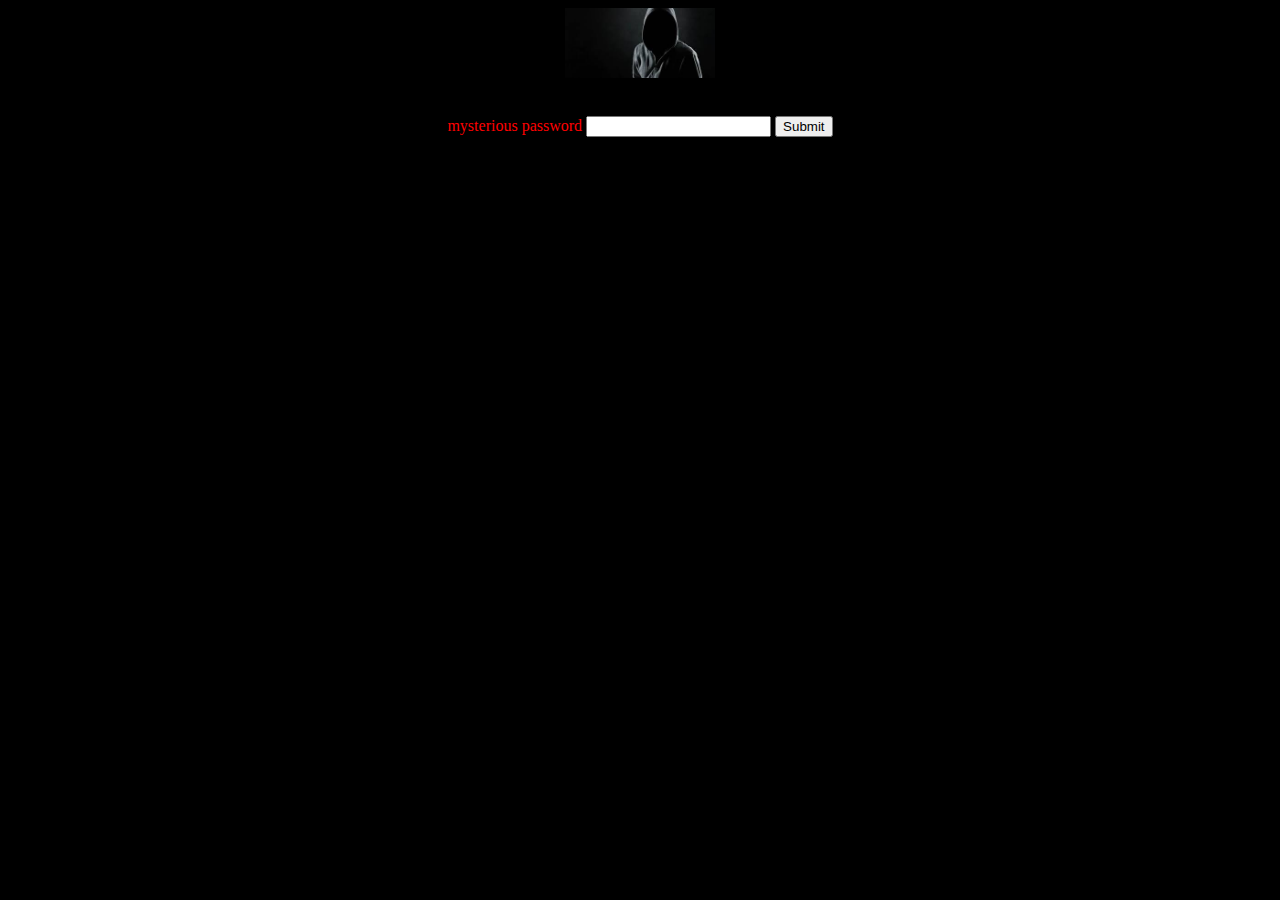
==== Index.html @ e1aeb96e "changed css" ====
<!DOCTYPE html>
  <html>
  <head>
    <meta name="viewport" content="width=device-width, initial-scale=1">
  <link rel="stylesheet" type="text/css" href="style.css"><head>
  <body>
      <img src="person.jpg" width="150">
      <!-- This is the text of the poster -->
      <p></p>
        <form name="form" action="/actionpage.php" method="POST"><br> mysterious password
        <input type="password" name="password">      
        <input type="submit" name="submit">
        </form>
    </div>
  </body>
</html>
---- style.css ----
body {
  background-color: black;
  color: red;
  font-family: "Gill Sans", "Gill Sans MT", Times, sans-serif;
  text-align: center;
  padding: 0;
}


h1 {
  font-size: 60px;
  letter-spacing: 2px;
  text-transform: capitalize;
  font-weight: normal;
  margin-top: 30px;
  margin-bottom: 0;
}

h1 span {
  display: block;
  font-size: 50%;
}
 button {
  background-color: black; 
  border: 2px white;
  color: white;
  padding: 15px 32px;
  text-align: center;
  text-decoration: none;
  display: inline-block;
  font-size: 16px;
}
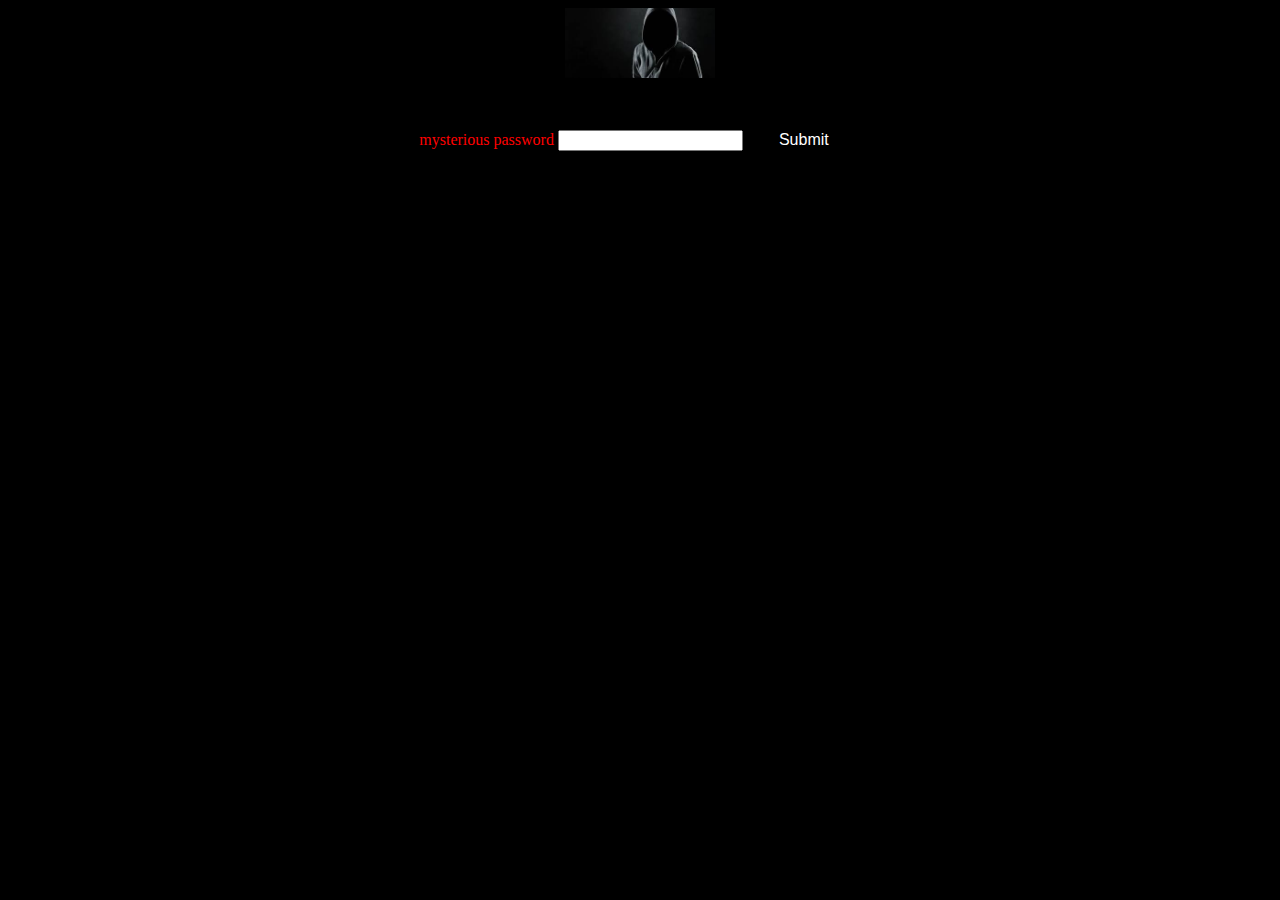
==== commit 677baa09: "Changed css" ====
--- a/Index.html
+++ b/Index.html
@@ -9,7 +9,7 @@
       <p></p>
         <form name="form" action="/actionpage.php" method="POST"><br> mysterious password
         <input type="password" name="password">      
-        <input type="submit" name="submit">
+        <input type="submit" name="submit" id="submit">
         </form>
     </div>
   </body>
--- a/style.css
+++ b/style.css
@@ -20,7 +20,7 @@
   display: block;
   font-size: 50%;
 }
- button {
+ #submit {
   background-color: black; 
   border: 2px white;
   color: white;
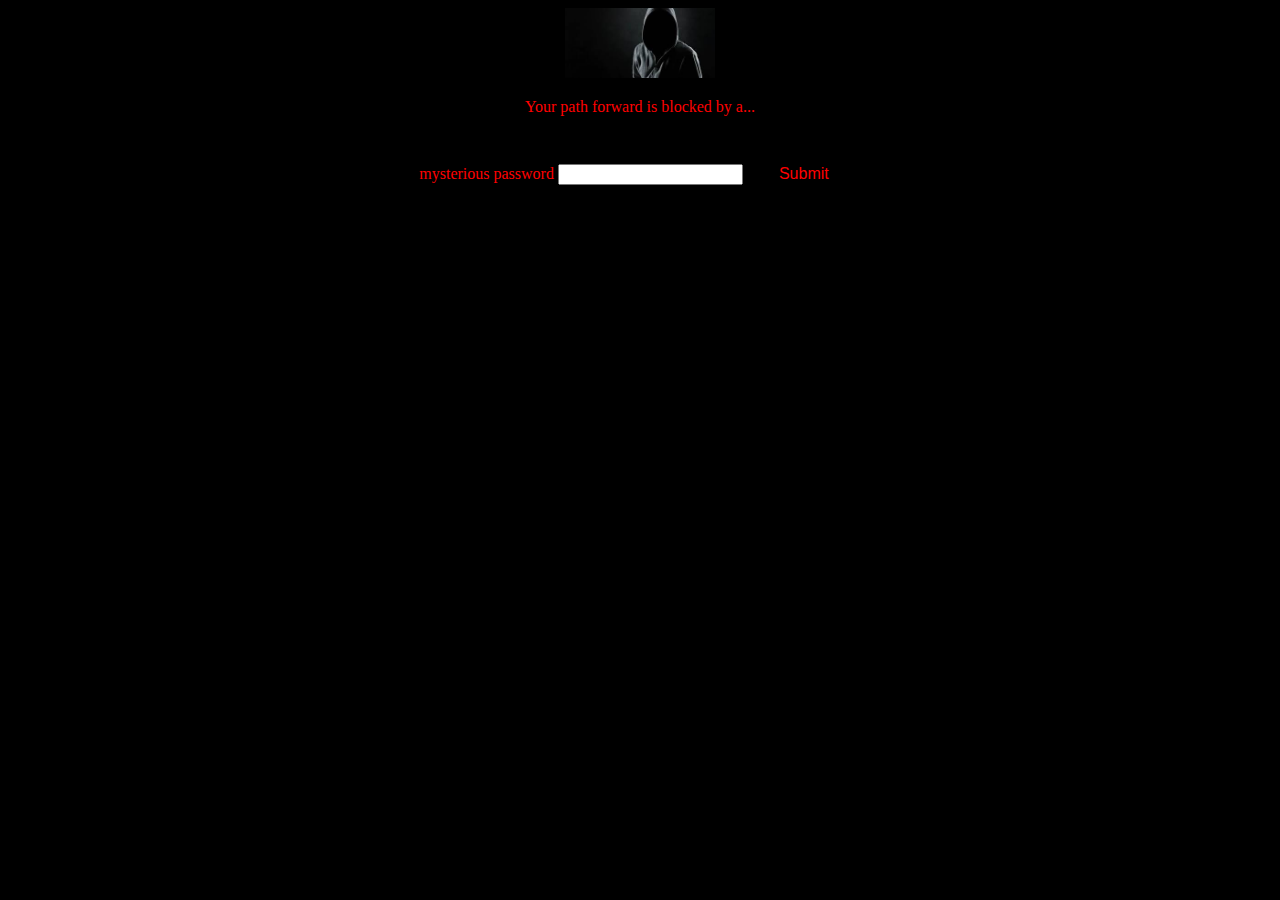
==== commit f064b581: "changes to php" ====
--- a/Index.html
+++ b/Index.html
@@ -6,11 +6,11 @@
   <body>
       <img src="person.jpg" width="150">
       <!-- This is the text of the poster -->
-      <p></p>
+      <p>Your path forward is blocked by a...</p>
         <form name="form" action="/actionpage.php" method="POST"><br> mysterious password
         <input type="password" name="password">      
         <input type="submit" name="submit" id="submit">
         </form>
     </div>
   </body>
-</html>
+</html>--- a/style.css
+++ b/style.css
@@ -23,7 +23,7 @@
  #submit {
   background-color: black; 
   border: 2px white;
-  color: white;
+  color: red;
   padding: 15px 32px;
   text-align: center;
   text-decoration: none;
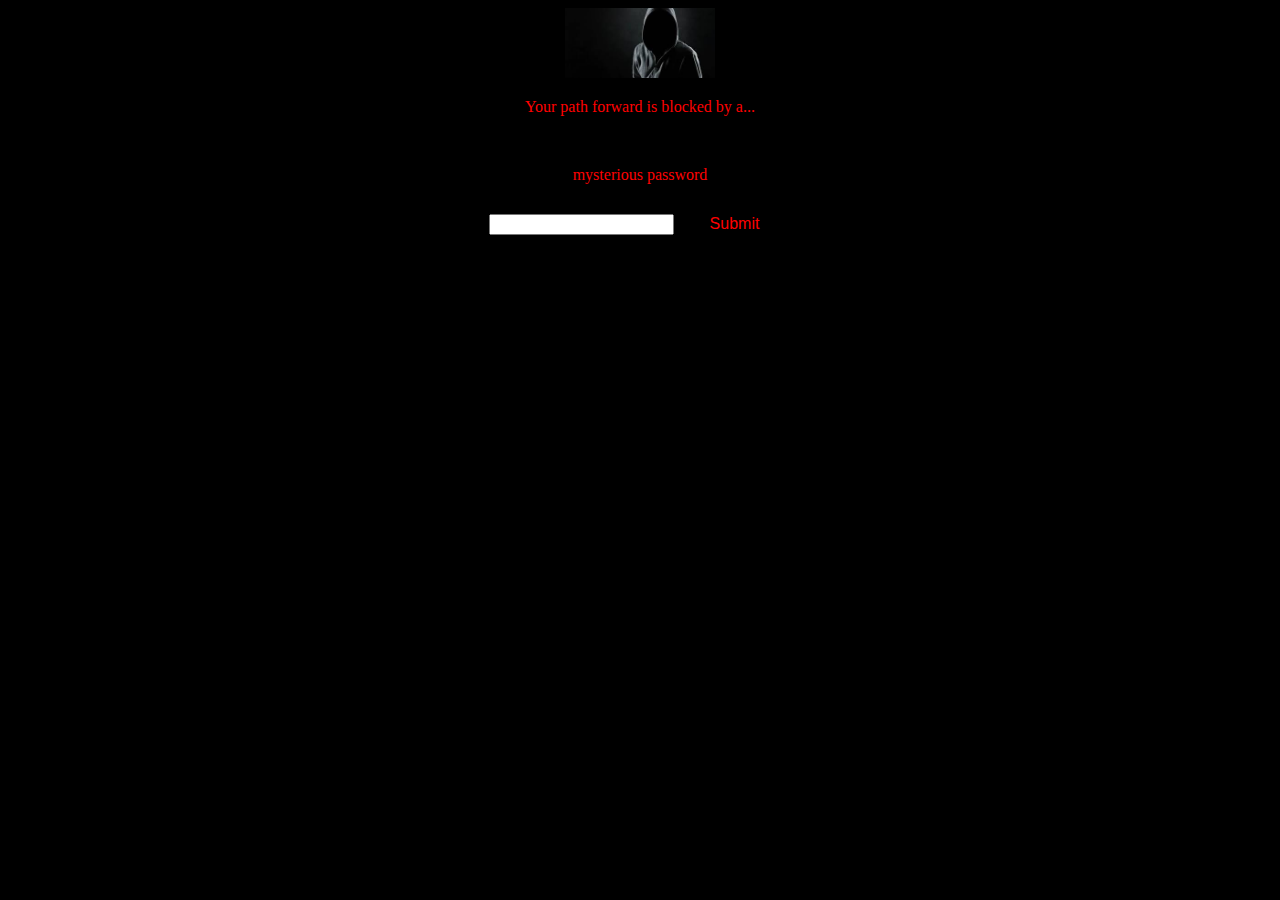
==== commit abcb5192: "Fixed spelling mistakes" ====
--- a/Index.html
+++ b/Index.html
@@ -7,7 +7,8 @@
       <img src="person.jpg" width="150">
       <!-- This is the text of the poster -->
       <p>Your path forward is blocked by a...</p>
-        <form name="form" action="/actionpage.php" method="POST"><br> mysterious password
+        <form name="form" action="/actionpage.php" method="POST"><br> 
+        <p>mysterious password</p>
         <input type="password" name="password">      
         <input type="submit" name="submit" id="submit">
         </form>
--- a/style.css
+++ b/style.css
@@ -22,7 +22,7 @@
 }
  #submit {
   background-color: black; 
-  border: 2px white;
+  border: 10px white;
   color: red;
   padding: 15px 32px;
   text-align: center;
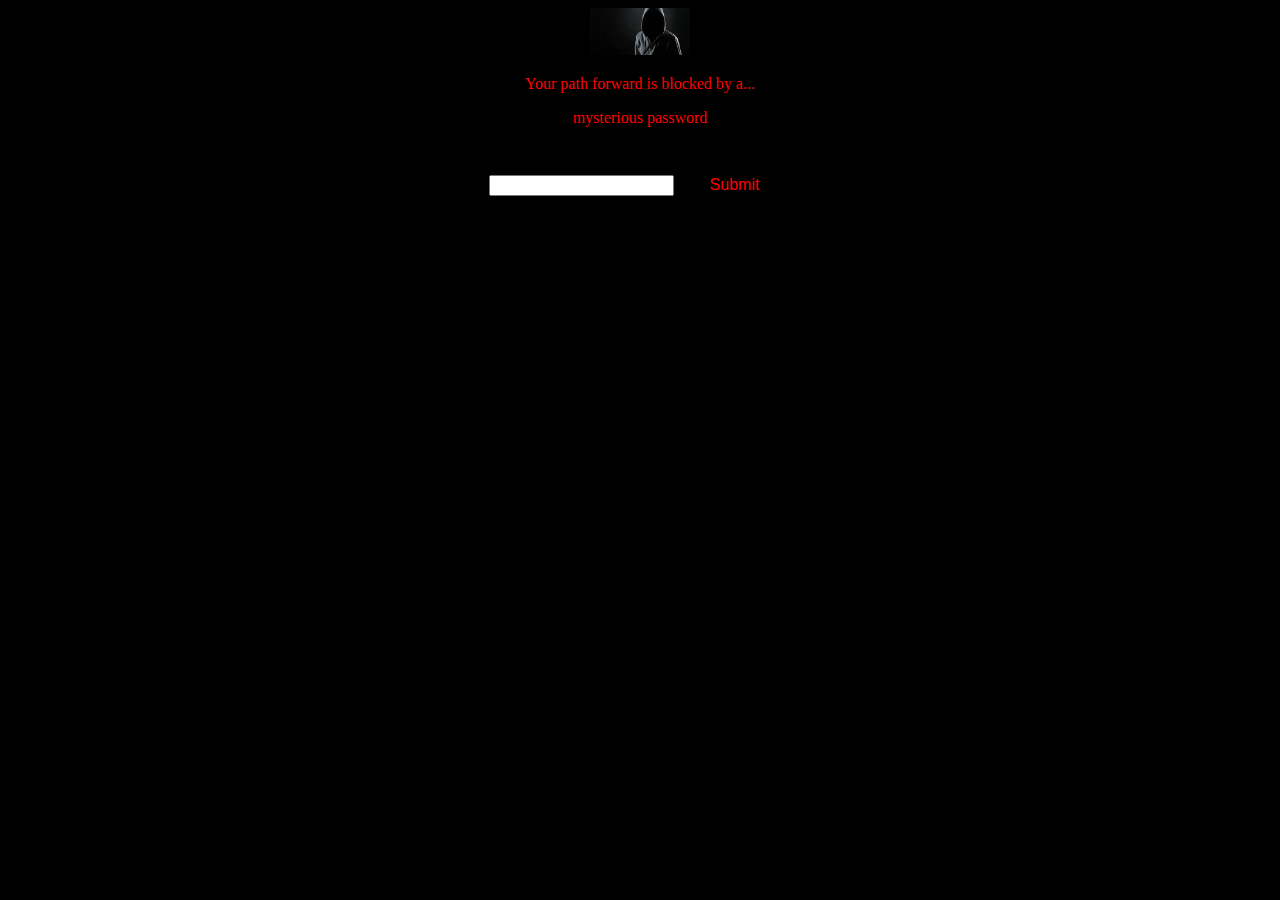
==== commit eac6f985: "end of camp" ====
--- a/Index.html
+++ b/Index.html
@@ -4,11 +4,11 @@
     <meta name="viewport" content="width=device-width, initial-scale=1">
   <link rel="stylesheet" type="text/css" href="style.css"><head>
   <body>
-      <img src="person.jpg" width="150">
+      <img src="person.jpg" width="100" height="">
       <!-- This is the text of the poster -->
       <p>Your path forward is blocked by a...</p>
+            <p>mysterious password</p>
         <form name="form" action="/actionpage.php" method="POST"><br> 
-        <p>mysterious password</p>
         <input type="password" name="password">      
         <input type="submit" name="submit" id="submit">
         </form>
--- a/style.css
+++ b/style.css
@@ -1,17 +1,17 @@
 body {
   background-color: black;
   color: red;
-  font-family: "Gill Sans", "Gill Sans MT", Times, sans-serif;
+  font-family: "Gill Sans", "Gill Sans MT", times , sans-serif;
   text-align: center;
   padding: 0;
-}
+}A
 
 
 h1 {
   font-size: 60px;
   letter-spacing: 2px;
   text-transform: capitalize;
-  font-weight: normal;
+  font-weight: bold;
   margin-top: 30px;
   margin-bottom: 0;
 }
@@ -29,4 +29,5 @@
   text-decoration: none;
   display: inline-block;
   font-size: 16px;
+  
 }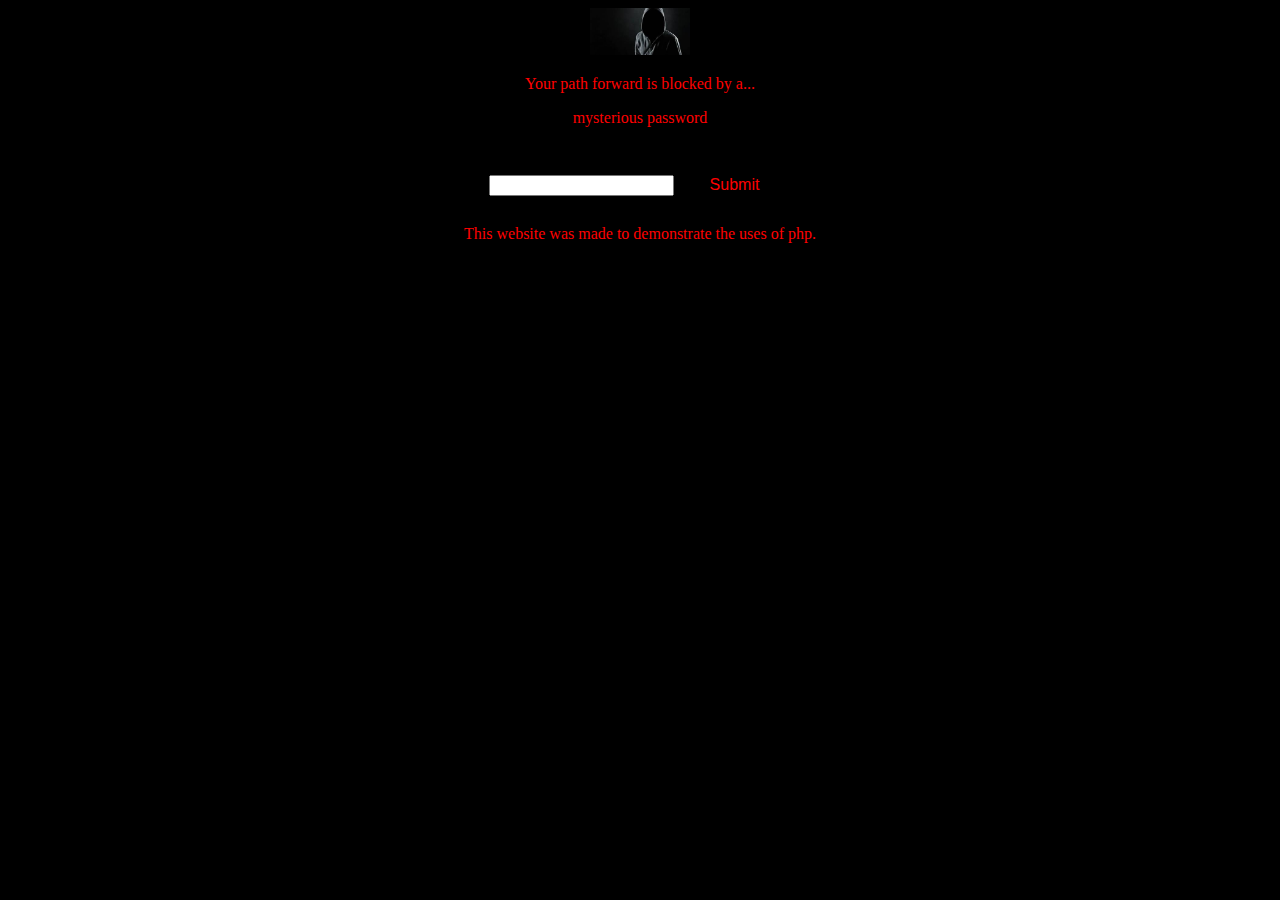
==== commit 79e1ed34: "secret feature added" ====
--- a/Index.html
+++ b/Index.html
@@ -12,6 +12,7 @@
         <input type="password" name="password">      
         <input type="submit" name="submit" id="submit">
         </form>
+        <p> This website was made to demonstrate the uses of php.</p></p>
     </div>
   </body>
 </html>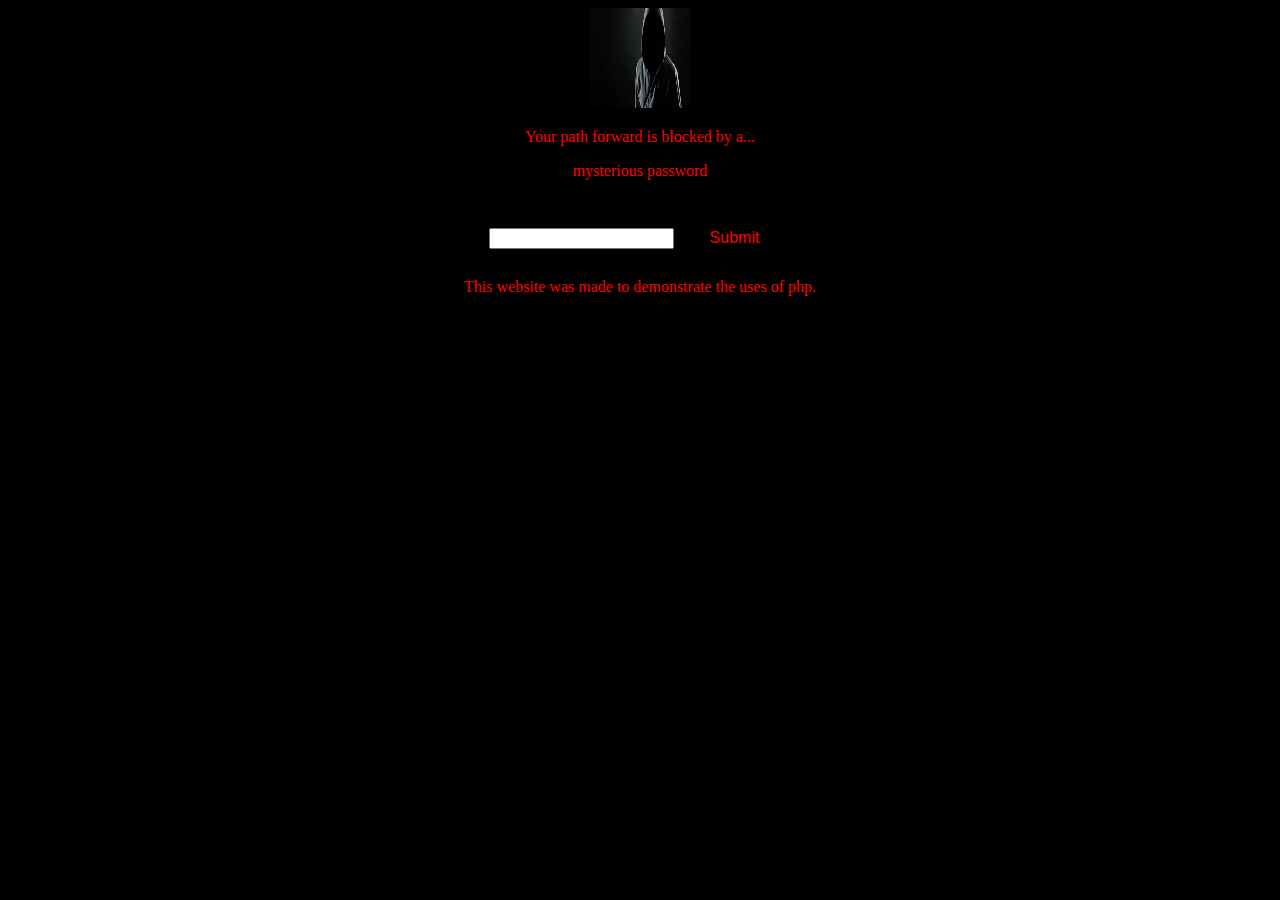
==== commit 20b2f269: "Random website redirector finally works!" ====
--- a/Index.html
+++ b/Index.html
@@ -4,7 +4,7 @@
     <meta name="viewport" content="width=device-width, initial-scale=1">
   <link rel="stylesheet" type="text/css" href="style.css"><head>
   <body>
-      <img src="person.jpg" width="100" height="">
+      <img src="person.jpg" width="100" height="100">
       <!-- This is the text of the poster -->
       <p>Your path forward is blocked by a...</p>
             <p>mysterious password</p>
@@ -12,7 +12,7 @@
         <input type="password" name="password">      
         <input type="submit" name="submit" id="submit">
         </form>
-        <p> This website was made to demonstrate the uses of php.</p></p>
+        <p>This website was made to demonstrate the uses of php.</p></p>
     </div>
   </body>
 </html>--- a/style.css
+++ b/style.css
@@ -8,7 +8,7 @@
 
 
 h1 {
-  font-size: 60px;
+  font-size: 70px;
   letter-spacing: 2px;
   text-transform: capitalize;
   font-weight: bold;
